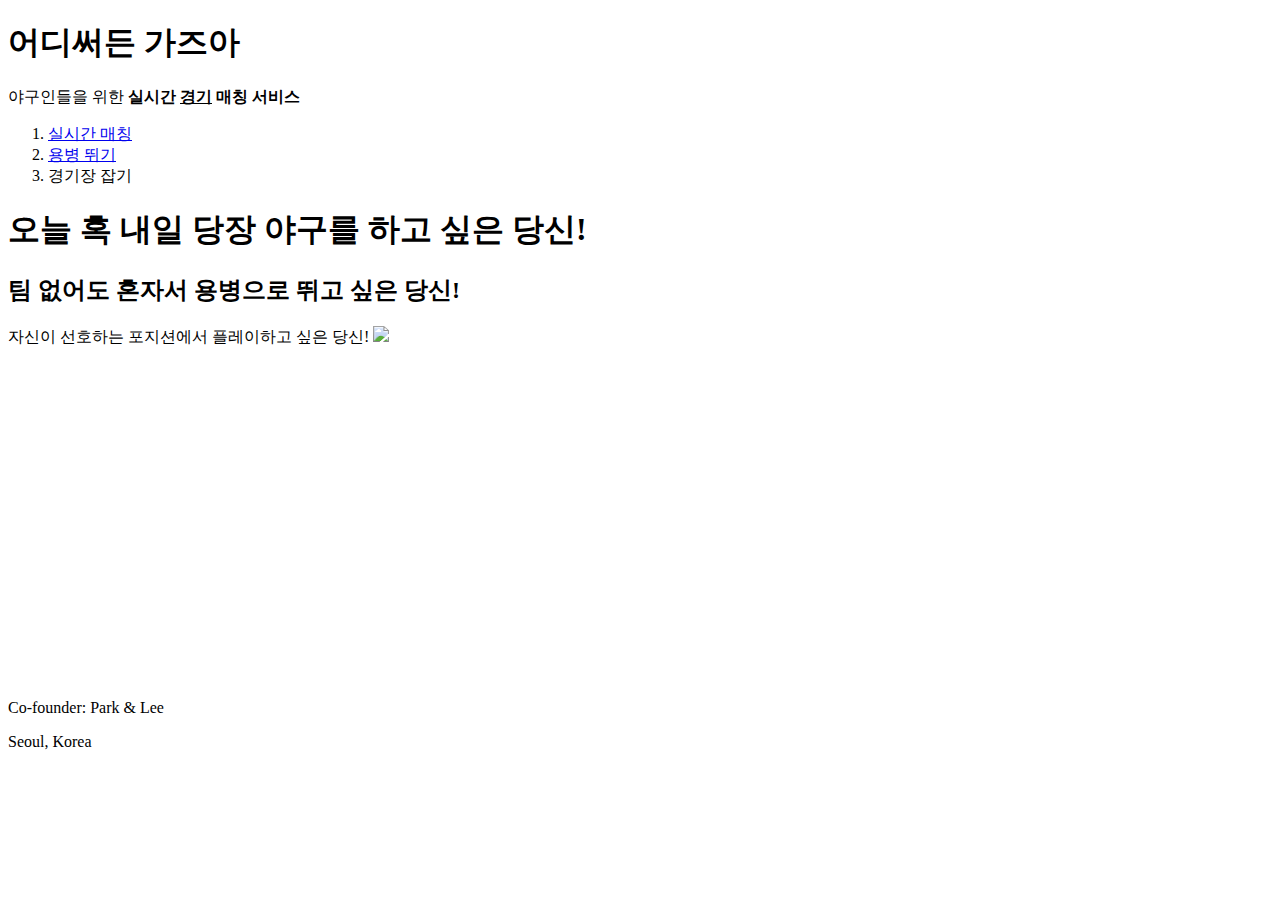
==== index.html @ f2c2a36d "Update index.html" ====
<!DOCTYPE html>
<html>

<head>
  <!-- Global site tag (gtag.js) - Google Analytics -->
<script async src="https://www.googletagmanager.com/gtag/js?id=UA-126176411-1"></script>
<script>
  window.dataLayer = window.dataLayer || [];
  function gtag(){dataLayer.push(arguments);}
  gtag('js', new Date());

  gtag('config', 'UA-126176411-1');
</script>
  <title>어디써든 가즈아</title>
  <meta charset="utf-8">
</head>
<body>
  <h1> 어디써든 가즈아 </h1>

  야구인들을 위한 <strong>실시간 <u>경기</u> 매칭 서비스</strong>
  <ol>
    <li><a href="http://www.naver.com" target="_blank" title="네이버">실시간 매칭</a></li>
    <li><a href="http://www.nbamania.com" target="_blank" title="느바">용병 뛰기</a></li>
    <li>경기장 잡기</li>
  </ol>
  <h1>오늘 혹 내일 당장 야구를 하고 싶은 당신!</h1>
  <h2>팀 없어도 혼자서 용병으로 뛰고 싶은 당신!</h2>
  자신이 선호하는 포지션에서 플레이하고 싶은 당신!
<!-- #<p> 단락페이지</p> -->
  <img src="다운로드.jpg" width="300">
<p>
  <iframe width="560" height="315" src="https://www.youtube.com/embed/DHGZfj1a4Qo" frameborder="0" allow="autoplay; encrypted-media" allowfullscreen></iframe>

<div id="disqus_thread"></div>
<script>

/**
*  RECOMMENDED CONFIGURATION VARIABLES: EDIT AND UNCOMMENT THE SECTION BELOW TO INSERT DYNAMIC VALUES FROM YOUR PLATFORM OR CMS.
*  LEARN WHY DEFINING THESE VARIABLES IS IMPORTANT: https://disqus.com/admin/universalcode/#configuration-variables*/
/*
var disqus_config = function () {
this.page.url = PAGE_URL;  // Replace PAGE_URL with your page's canonical URL variable
this.page.identifier = PAGE_IDENTIFIER; // Replace PAGE_IDENTIFIER with your page's unique identifier variable
};
*/
(function() { // DON'T EDIT BELOW THIS LINE
var d = document, s = d.createElement('script');
s.src = 'https://oddysudden.disqus.com/embed.js';
s.setAttribute('data-timestamp', +new Date());
(d.head || d.body).appendChild(s);
})();
</script>
<noscript>Please enable JavaScript to view the <a href="https://disqus.com/?ref_noscript">comments powered by Disqus.</a></noscript>
                              
<!--Start of Tawk.to Script-->
<script type="text/javascript">
var Tawk_API=Tawk_API||{}, Tawk_LoadStart=new Date();
(function(){
var s1=document.createElement("script"),s0=document.getElementsByTagName("script")[0];
s1.async=true;
s1.src='https://embed.tawk.to/5b668a7bdf040c3e9e0c4c8d/default';
s1.charset='UTF-8';
s1.setAttribute('crossorigin','*');
s0.parentNode.insertBefore(s1,s0);
})();
</script>
<!--End of Tawk.to Script-->
  
  
  
<p>Co-founder: Park & Lee</p style="margin-top:40px;">

Seoul, Korea
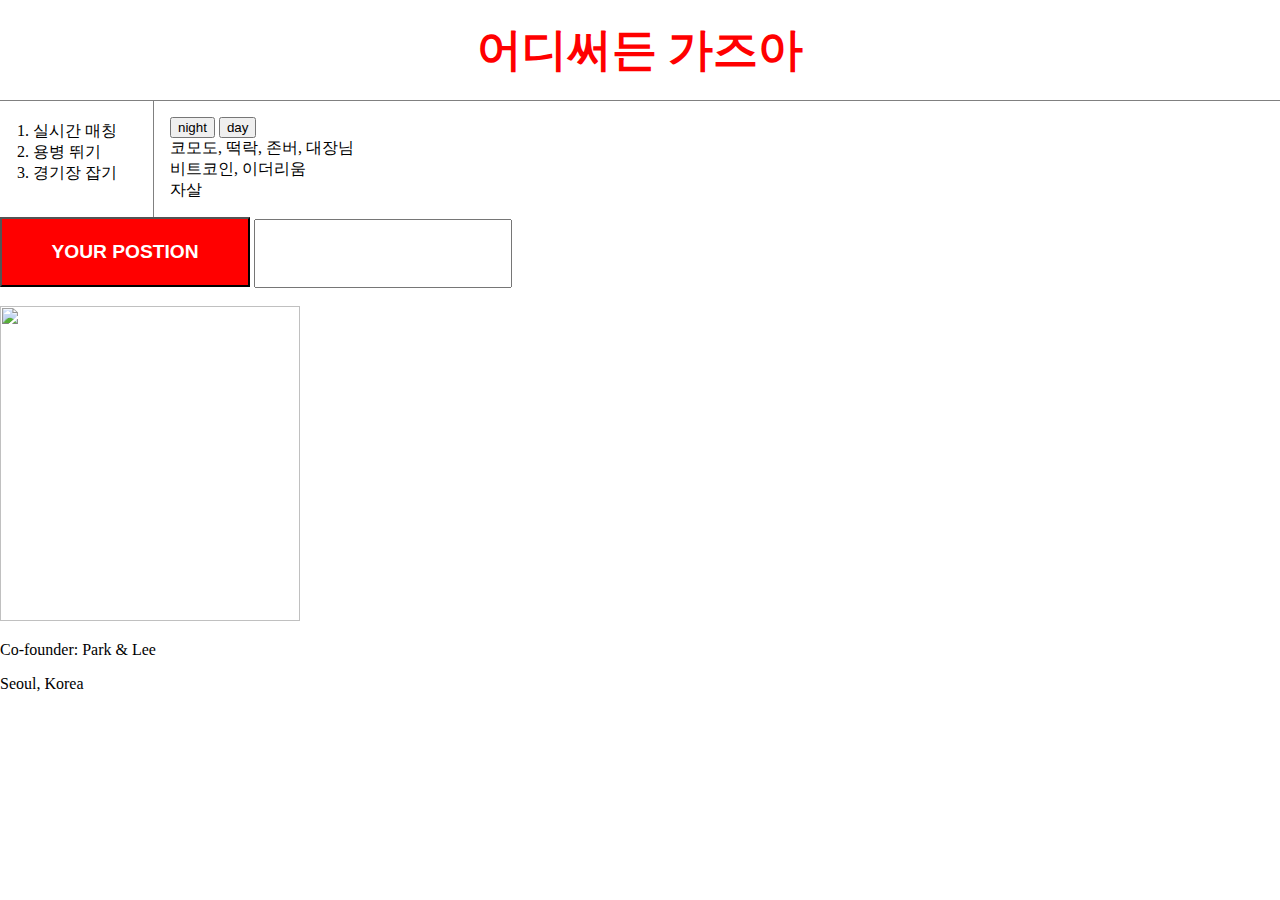
==== commit 3c2de306: "Add files via upload" ====
--- a/index.html
+++ b/index.html
@@ -14,61 +14,89 @@
   <title>어디써든 가즈아</title>
   <meta charset="utf-8">
 </head>
+  <link rel="stylesheet" href="style.css">
 <body>
-  <h1> 어디써든 가즈아 </h1>
-
-  야구인들을 위한 <strong>실시간 <u>경기</u> 매칭 서비스</strong>
+  <h1><font color="red">어디써든 가즈아 </font></h1>
+  <!--<input type="button" value="hi" onclick="alert('HI')">
+  <input type="text" onchange="alert('정확히 입력하세요')">
+  <input type="text" onkeydown="alert('KEY')"
+-->
+  <div id="hak">
+    <ol>
+      <li><a href="https://upbit.com/" target="_blank" title="실시간 매칭">실시간 매칭</a></li>
+      <li><a href="https://www.danawa.com" target="_blank" title="용병뛰기">용병 뛰기</a></li>
+      <li><a href="https://www.lg.com/uk/lgxboom/main.jsp" target="_blank" title="경기장잡기">경기장 잡기</a></li>
+    </ol>
+  <!--
   <ol>
-    <li><a href="http://www.naver.com" target="_blank" title="네이버">실시간 매칭</a></li>
+    <li><a href="http://www.naver.com" target="_blank" title="네이버"><fond color="red">실시간 매칭</font></a></li>
     <li><a href="http://www.nbamania.com" target="_blank" title="느바">용병 뛰기</a></li>
     <li>경기장 잡기</li>
   </ol>
-  <h1>오늘 혹 내일 당장 야구를 하고 싶은 당신!</h1>
-  <h2>팀 없어도 혼자서 용병으로 뛰고 싶은 당신!</h2>
-  자신이 선호하는 포지션에서 플레이하고 싶은 당신!
+-->
+    <div id="article">
+      <p>
+        <input type="button" value="night" onclick="
+          document.querySelector('body').style.backgroundColor='black';
+          document.querySelector('body').style.color='white';
+        ">
+        <input type="button" value="day"onclick="
+          document.querySelector('body').style.backgroundColor='white';
+          document.querySelector('body').style.color='black';
+        ">
+        <br>코모도, 떡락, 존버, 대장님
+        <br>비트코인, 이더리움
+        <br>자살
+      </p>
+    </div>
+  </div>
 <!-- #<p> 단락페이지</p> -->
-  <img src="다운로드.jpg" width="300">
+  <button class="btn" style="height:70px;width:250px;"> Your Postion </button>
+  <input type="text" onchange="alert('에휴 니가?..거기에서 뛴다고?...')" style="height:63px;width:250px;">
+  <br>
+  <br><img src="다운로드.jpg" width="300" height="315">
+  <iframe width="560" height="315" src="https://www.youtube.com/embed/DHGZfj1a4Qo" frameborder="0" allow="autoplay; encrypted-media" allowfullscreen></iframe>
 <p>
-  <iframe width="560" height="315" src="https://www.youtube.com/embed/DHGZfj1a4Qo" frameborder="0" allow="autoplay; encrypted-media" allowfullscreen></iframe>
 
-<div id="disqus_thread"></div>
-<script>
+  <div id="disqus_thread"></div>
+  <script>
 
-/**
-*  RECOMMENDED CONFIGURATION VARIABLES: EDIT AND UNCOMMENT THE SECTION BELOW TO INSERT DYNAMIC VALUES FROM YOUR PLATFORM OR CMS.
-*  LEARN WHY DEFINING THESE VARIABLES IS IMPORTANT: https://disqus.com/admin/universalcode/#configuration-variables*/
-/*
-var disqus_config = function () {
-this.page.url = PAGE_URL;  // Replace PAGE_URL with your page's canonical URL variable
-this.page.identifier = PAGE_IDENTIFIER; // Replace PAGE_IDENTIFIER with your page's unique identifier variable
-};
-*/
-(function() { // DON'T EDIT BELOW THIS LINE
-var d = document, s = d.createElement('script');
-s.src = 'https://oddysudden.disqus.com/embed.js';
-s.setAttribute('data-timestamp', +new Date());
-(d.head || d.body).appendChild(s);
-})();
-</script>
-<noscript>Please enable JavaScript to view the <a href="https://disqus.com/?ref_noscript">comments powered by Disqus.</a></noscript>
-                              
-<!--Start of Tawk.to Script-->
-<script type="text/javascript">
-var Tawk_API=Tawk_API||{}, Tawk_LoadStart=new Date();
-(function(){
-var s1=document.createElement("script"),s0=document.getElementsByTagName("script")[0];
-s1.async=true;
-s1.src='https://embed.tawk.to/5b668a7bdf040c3e9e0c4c8d/default';
-s1.charset='UTF-8';
-s1.setAttribute('crossorigin','*');
-s0.parentNode.insertBefore(s1,s0);
-})();
-</script>
-<!--End of Tawk.to Script-->
-  
-  
-  
+  /**
+  *  RECOMMENDED CONFIGURATION VARIABLES: EDIT AND UNCOMMENT THE SECTION BELOW TO INSERT DYNAMIC VALUES FROM YOUR PLATFORM OR CMS.
+  *  LEARN WHY DEFINING THESE VARIABLES IS IMPORTANT: https://disqus.com/admin/universalcode/#configuration-variables*/
+  /*
+  var disqus_config = function () {
+  this.page.url = PAGE_URL;  // Replace PAGE_URL with your page's canonical URL variable
+  this.page.identifier = PAGE_IDENTIFIER; // Replace PAGE_IDENTIFIER with your page's unique identifier variable
+  };
+  */
+  (function() { // DON'T EDIT BELOW THIS LINE
+  var d = document, s = d.createElement('script');
+  s.src = 'https://oddysudden.disqus.com/embed.js';
+  s.setAttribute('data-timestamp', +new Date());
+  (d.head || d.body).appendChild(s);
+  })();
+  </script>
+  <noscript>Please enable JavaScript to view the <a href="https://disqus.com/?ref_noscript">comments powered by Disqus.</a></noscript>
+
+  <!--Start of Tawk.to Script-->
+  <script type="text/javascript">
+  var Tawk_API=Tawk_API||{}, Tawk_LoadStart=new Date();
+  (function(){
+  var s1=document.createElement("script"),s0=document.getElementsByTagName("script")[0];
+  s1.async=true;
+  s1.src='https://embed.tawk.to/5b668a7bdf040c3e9e0c4c8d/default';
+  s1.charset='UTF-8';
+  s1.setAttribute('crossorigin','*');
+  s0.parentNode.insertBefore(s1,s0);
+  })();
+  </script>
+  <!--End of Tawk.to Script-->
+
+
+
+
+
 <p>Co-founder: Park & Lee</p style="margin-top:40px;">
 
 Seoul, Korea
-
--- a/style.css
+++ b/style.css
@@ -0,0 +1,84 @@
+<style>
+
+/* GENERAL BUTTON STYLING */
+  button,
+  button::after {
+    -webkit-transition: all 0.3s;
+    -moz-transition: all 0.3s;
+    -o-transition: all 0.3s;
+    transition: all 0.3s;
+  }
+
+  button {
+    background: red;
+    color: #fff;
+    display: inline;
+    font-size: 1.2em;
+    font-weight: bold;
+    padding:none;
+    margin:0;
+    position: center;
+    text-transform: uppercase;
+  }
+
+  button::before,
+  button::after {
+    background: #fff;
+    content: '';
+    position: absolute;
+    z-index: -1;
+  }
+
+  button:hover {
+    color: #2ecc71;
+  }
+
+/* BUTTON 1 */
+  .btn::after {
+    height: 0;
+    left: 0;
+    top: 0;
+    width: 100%;
+  }
+
+  .btn:hover:after {
+    height: 100%;
+  }
+  a{
+    color:black;
+    text-decoration:none;
+  }
+  h1{
+    font-size: 45px;
+    text-align: center;
+    border-bottom:1px solid gray;
+    margin:0;
+    padding:20px;
+  }
+  ol{
+    border-right: 1px solid gray;
+    width:100px;
+    margin:0;
+    padding:20px;
+    padding-left:33px
+  }
+  body{
+    margin:0;
+  }
+  #hak{
+    display:grid;
+    grid-template-columns: 150px 1fr;
+  }
+  #article{
+    padding-left: 20px;
+  }
+  @media(max-width:800px){
+    #hak{
+      display:block;
+    }
+    ol{
+      border-right:none;
+    }
+  }
+
+</style>
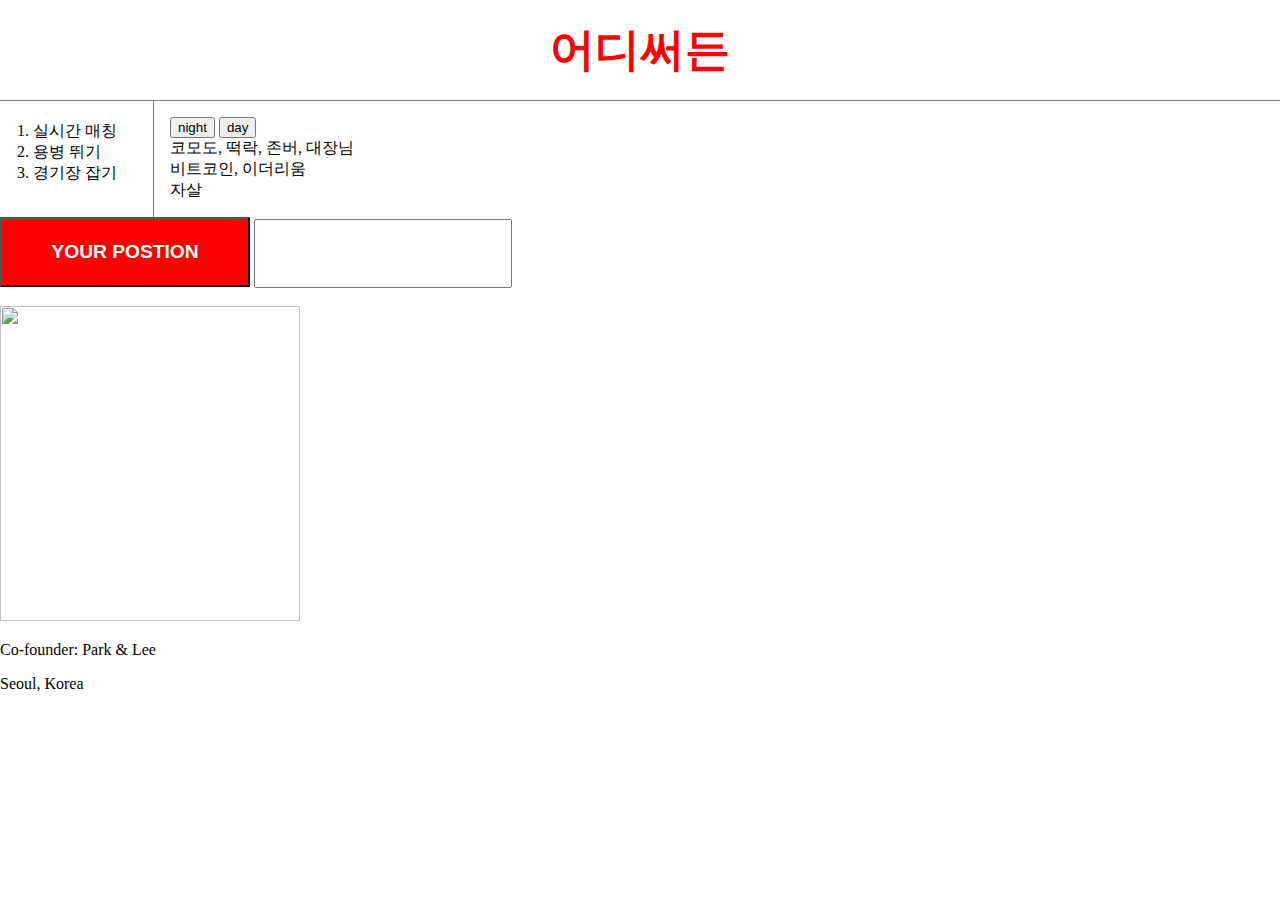
==== commit 91c1feab: "Update index.html" ====
--- a/index.html
+++ b/index.html
@@ -11,12 +11,12 @@
 
   gtag('config', 'UA-126176411-1');
 </script>
-  <title>어디써든 가즈아</title>
+  <title>Oddy Sudden</title>
   <meta charset="utf-8">
 </head>
   <link rel="stylesheet" href="style.css">
 <body>
-  <h1><font color="red">어디써든 가즈아 </font></h1>
+  <h1><font color="red">어디써든</font></h1>
   <!--<input type="button" value="hi" onclick="alert('HI')">
   <input type="text" onchange="alert('정확히 입력하세요')">
   <input type="text" onkeydown="alert('KEY')"
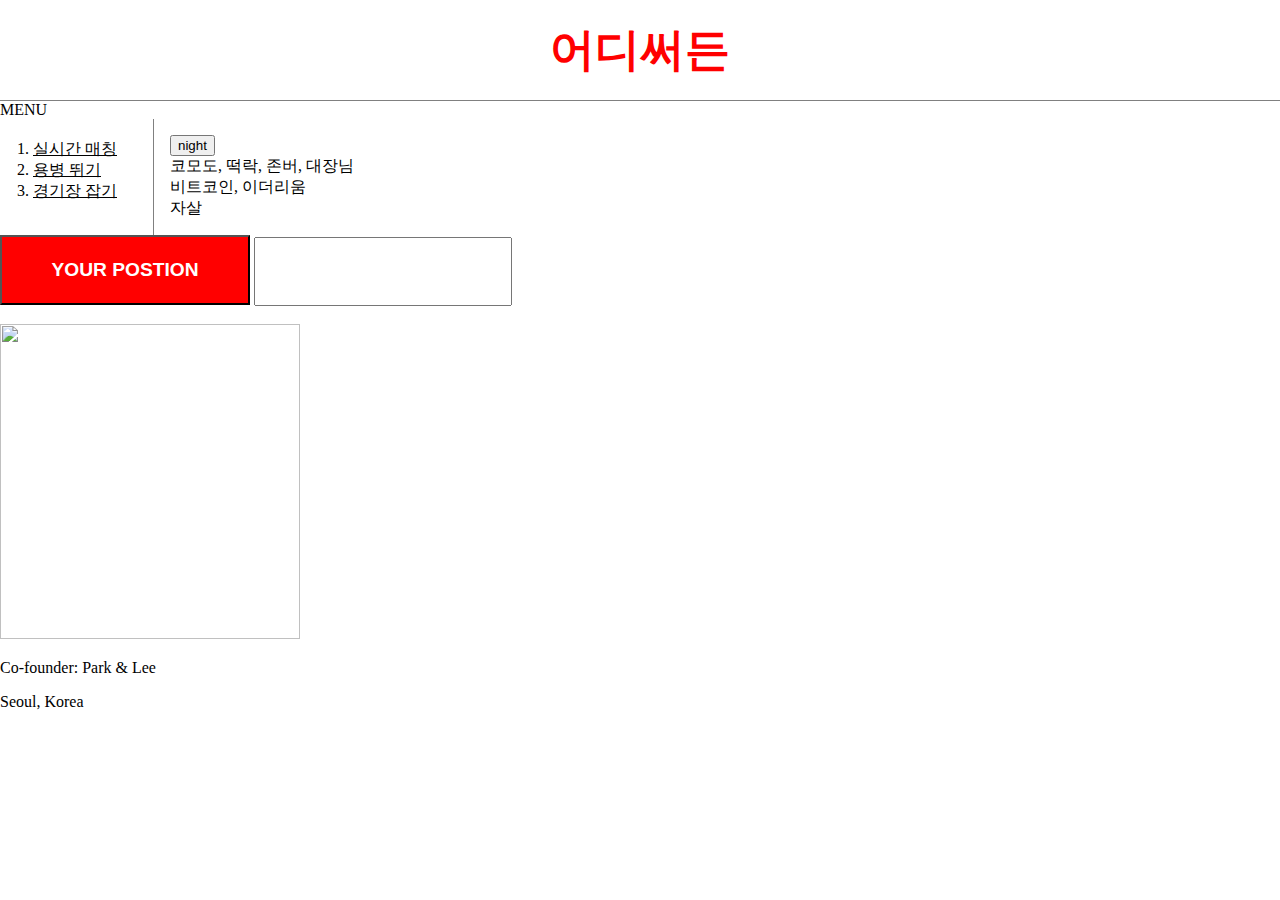
==== commit b754e7b7: "Update index.html" ====
--- a/index.html
+++ b/index.html
@@ -3,30 +3,38 @@
 
 <head>
   <!-- Global site tag (gtag.js) - Google Analytics -->
-<script async src="https://www.googletagmanager.com/gtag/js?id=UA-126176411-1"></script>
-<script>
-  window.dataLayer = window.dataLayer || [];
-  function gtag(){dataLayer.push(arguments);}
-  gtag('js', new Date());
+  <script src="https://ajax.googleapis.com/ajax/libs/jquery/3.3.1/jquery.min.js"></script
+  <script async src="https://www.googletagmanager.com/gtag/js?id=UA-126176411-1"></script>
+  <script>
+    window.dataLayer = window.dataLayer || [];
+    function gtag(){dataLayer.push(arguments);}
+    gtag('js', new Date());
 
-  gtag('config', 'UA-126176411-1');
-</script>
-  <title>Oddy Sudden</title>
-  <meta charset="utf-8">
-</head>
+    gtag('config', 'UA-126176411-1');
+  </script>
+  <script src="color.js">
+
+  </script>
+    <title>어디써든 가즈아</title>
+    <meta charset="utf-8">
+  </head>
   <link rel="stylesheet" href="style.css">
 <body>
-  <h1><font color="red">어디써든</font></h1>
+  <div id="wrap">
+    <h1><font color="red">어디써든</font></h1>
+    <nav id="메뉴">MENU</nav>
+  </div>
   <!--<input type="button" value="hi" onclick="alert('HI')">
   <input type="text" onchange="alert('정확히 입력하세요')">
   <input type="text" onkeydown="alert('KEY')"
 -->
   <div id="hak">
     <ol>
-      <li><a href="https://upbit.com/" target="_blank" title="실시간 매칭">실시간 매칭</a></li>
-      <li><a href="https://www.danawa.com" target="_blank" title="용병뛰기">용병 뛰기</a></li>
-      <li><a href="https://www.lg.com/uk/lgxboom/main.jsp" target="_blank" title="경기장잡기">경기장 잡기</a></li>
+      <li><u><a href="https://upbit.com/" target="_blank" title="실시간 매칭">실시간 매칭</a></u></li>
+      <li><u><a href="https://www.danawa.com" target="_blank" title="용병뛰기">용병 뛰기</a></u></li>
+      <li><u><a href="https://www.lg.com/uk/lgxboom/main.jsp" target="_blank" title="경기장잡기">경기장 잡기</a></u></li>
     </ol>
+
   <!--
   <ol>
     <li><a href="http://www.naver.com" target="_blank" title="네이버"><fond color="red">실시간 매칭</font></a></li>
@@ -36,7 +44,14 @@
 -->
     <div id="article">
       <p>
-        <input type="button" value="night" onclick="
+        <input id="night_day" type="button" value="night" onclick="
+          nightdayhandler(this);
+        ">
+
+
+
+
+        <!--<input type="button" value="night" onclick="
           document.querySelector('body').style.backgroundColor='black';
           document.querySelector('body').style.color='white';
         ">
@@ -44,6 +59,7 @@
           document.querySelector('body').style.backgroundColor='white';
           document.querySelector('body').style.color='black';
         ">
+      -->
         <br>코모도, 떡락, 존버, 대장님
         <br>비트코인, 이더리움
         <br>자살
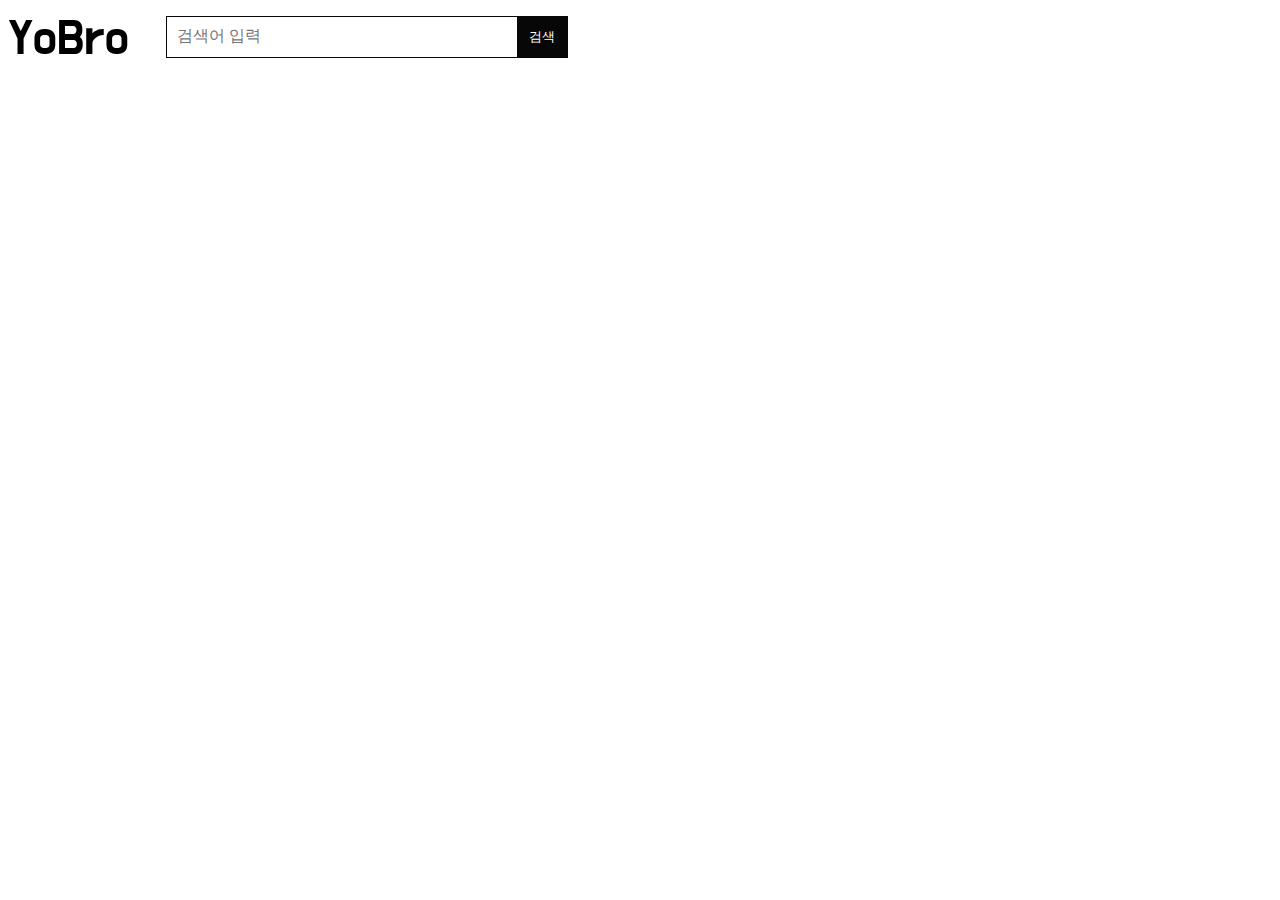
==== commit 6f5b9982: "Add files via upload" ====
--- a/index.html
+++ b/index.html
@@ -1,118 +1,22 @@
 <!DOCTYPE html>
-<html>
+<html lang="en" dir="ltr">
+  <head>
+    <meta charset="utf-8">
+    <title>YoBro</title>
+    <link href="https://fonts.googleapis.com/css?family=Do+Hyeon" rel="stylesheet">
+    <link rel="stylesheet" href="yobrocss.css">
+  </head>
+  <body>
+    <div>
+      <div id="a">
+        <span class="google">YoBro
+          <div class="search">
+            <input type="text" placeholder="검색어 입력">
+            <button>검색</button>
+          </div>
+        </span>
+      </div>
+    <div>
 
-<head>
-  <!-- Global site tag (gtag.js) - Google Analytics -->
-  <script src="https://ajax.googleapis.com/ajax/libs/jquery/3.3.1/jquery.min.js"></script
-  <script async src="https://www.googletagmanager.com/gtag/js?id=UA-126176411-1"></script>
-  <script>
-    window.dataLayer = window.dataLayer || [];
-    function gtag(){dataLayer.push(arguments);}
-    gtag('js', new Date());
-
-    gtag('config', 'UA-126176411-1');
-  </script>
-  <script src="color.js">
-
-  </script>
-    <title>어디써든 가즈아</title>
-    <meta charset="utf-8">
-  </head>
-  <link rel="stylesheet" href="style.css">
-<body>
-  <div id="wrap">
-    <h1><font color="red">어디써든</font></h1>
-    <nav id="메뉴">MENU</nav>
-  </div>
-  <!--<input type="button" value="hi" onclick="alert('HI')">
-  <input type="text" onchange="alert('정확히 입력하세요')">
-  <input type="text" onkeydown="alert('KEY')"
--->
-  <div id="hak">
-    <ol>
-      <li><u><a href="https://upbit.com/" target="_blank" title="실시간 매칭">실시간 매칭</a></u></li>
-      <li><u><a href="https://www.danawa.com" target="_blank" title="용병뛰기">용병 뛰기</a></u></li>
-      <li><u><a href="https://www.lg.com/uk/lgxboom/main.jsp" target="_blank" title="경기장잡기">경기장 잡기</a></u></li>
-    </ol>
-
-  <!--
-  <ol>
-    <li><a href="http://www.naver.com" target="_blank" title="네이버"><fond color="red">실시간 매칭</font></a></li>
-    <li><a href="http://www.nbamania.com" target="_blank" title="느바">용병 뛰기</a></li>
-    <li>경기장 잡기</li>
-  </ol>
--->
-    <div id="article">
-      <p>
-        <input id="night_day" type="button" value="night" onclick="
-          nightdayhandler(this);
-        ">
-
-
-
-
-        <!--<input type="button" value="night" onclick="
-          document.querySelector('body').style.backgroundColor='black';
-          document.querySelector('body').style.color='white';
-        ">
-        <input type="button" value="day"onclick="
-          document.querySelector('body').style.backgroundColor='white';
-          document.querySelector('body').style.color='black';
-        ">
-      -->
-        <br>코모도, 떡락, 존버, 대장님
-        <br>비트코인, 이더리움
-        <br>자살
-      </p>
-    </div>
-  </div>
-<!-- #<p> 단락페이지</p> -->
-  <button class="btn" style="height:70px;width:250px;"> Your Postion </button>
-  <input type="text" onchange="alert('에휴 니가?..거기에서 뛴다고?...')" style="height:63px;width:250px;">
-  <br>
-  <br><img src="다운로드.jpg" width="300" height="315">
-  <iframe width="560" height="315" src="https://www.youtube.com/embed/DHGZfj1a4Qo" frameborder="0" allow="autoplay; encrypted-media" allowfullscreen></iframe>
-<p>
-
-  <div id="disqus_thread"></div>
-  <script>
-
-  /**
-  *  RECOMMENDED CONFIGURATION VARIABLES: EDIT AND UNCOMMENT THE SECTION BELOW TO INSERT DYNAMIC VALUES FROM YOUR PLATFORM OR CMS.
-  *  LEARN WHY DEFINING THESE VARIABLES IS IMPORTANT: https://disqus.com/admin/universalcode/#configuration-variables*/
-  /*
-  var disqus_config = function () {
-  this.page.url = PAGE_URL;  // Replace PAGE_URL with your page's canonical URL variable
-  this.page.identifier = PAGE_IDENTIFIER; // Replace PAGE_IDENTIFIER with your page's unique identifier variable
-  };
-  */
-  (function() { // DON'T EDIT BELOW THIS LINE
-  var d = document, s = d.createElement('script');
-  s.src = 'https://oddysudden.disqus.com/embed.js';
-  s.setAttribute('data-timestamp', +new Date());
-  (d.head || d.body).appendChild(s);
-  })();
-  </script>
-  <noscript>Please enable JavaScript to view the <a href="https://disqus.com/?ref_noscript">comments powered by Disqus.</a></noscript>
-
-  <!--Start of Tawk.to Script-->
-  <script type="text/javascript">
-  var Tawk_API=Tawk_API||{}, Tawk_LoadStart=new Date();
-  (function(){
-  var s1=document.createElement("script"),s0=document.getElementsByTagName("script")[0];
-  s1.async=true;
-  s1.src='https://embed.tawk.to/5b668a7bdf040c3e9e0c4c8d/default';
-  s1.charset='UTF-8';
-  s1.setAttribute('crossorigin','*');
-  s0.parentNode.insertBefore(s1,s0);
-  })();
-  </script>
-  <!--End of Tawk.to Script-->
-
-
-
-
-
-<p>Co-founder: Park & Lee</p style="margin-top:40px;">
-
-Seoul, Korea
+  </body>
+</html>
--- a/yobrocss.css
+++ b/yobrocss.css
@@ -0,0 +1,36 @@
+<style>
+  #a{
+    margin-left: 20px;
+  }
+  .google{
+    font-family: 'Do Hyeon', sans-serif;
+    font-size: 50px;
+    display:grid;
+    grid-template-columns: 150px 1fr;
+  }
+  .search{
+    margin: 7.5px;
+    height:40px;
+    width: 400px;
+    border:1px solid #060606;
+    background: #ffffff;
+  }
+  input{
+    font-size:16px;
+    width:325px;
+    padding:10px;
+    border:0px;
+    outline:none;
+    float:left;
+  }
+  button{
+    width: 50px;
+    height:100%;
+    border:0px;
+    background: #070707;
+    outline: none;
+    float:right;
+    color:#ffff;
+
+  }
+</style>
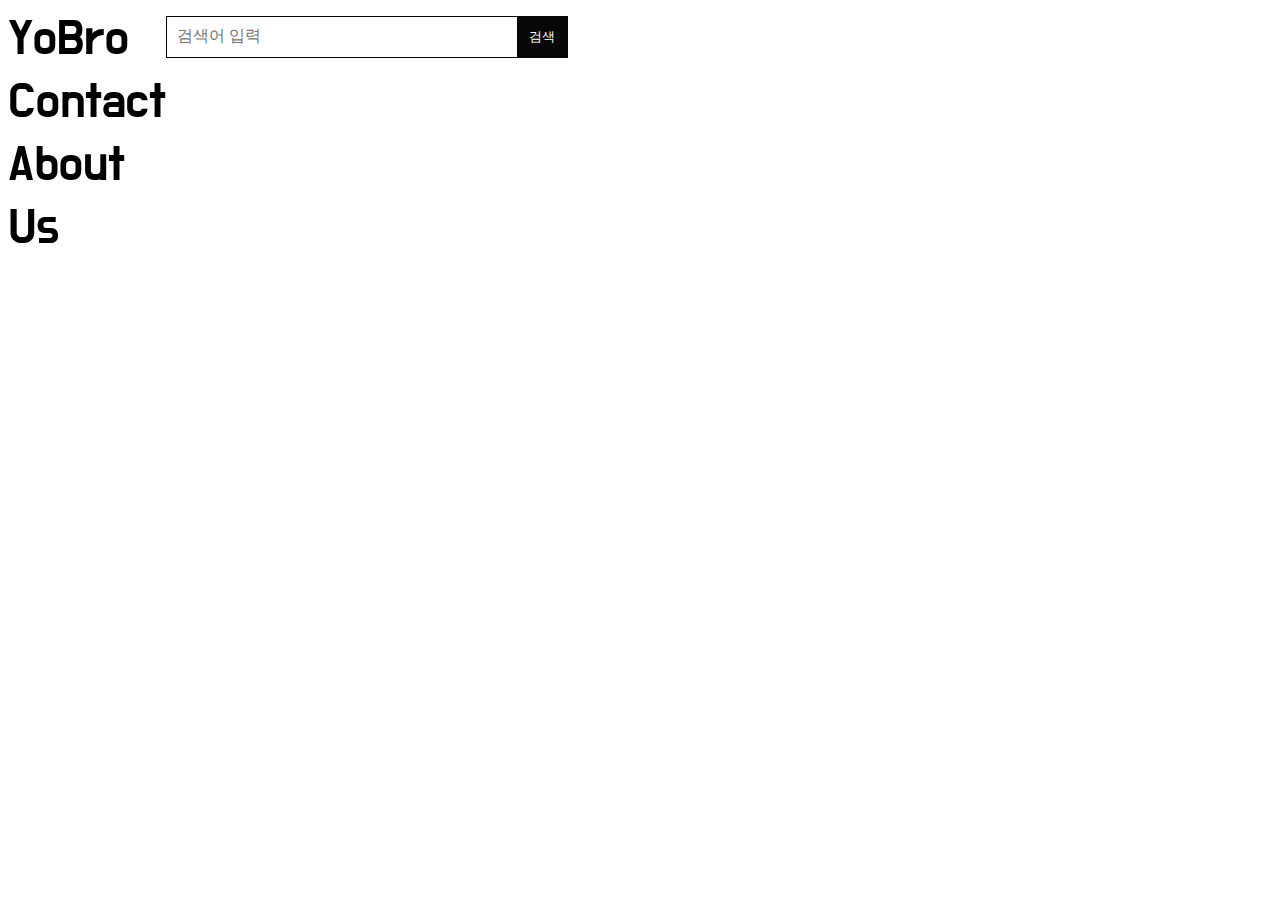
==== commit dbd7bed4: "Add files via upload" ====
--- a/index.html
+++ b/index.html
@@ -14,9 +14,12 @@
             <input type="text" placeholder="검색어 입력">
             <button>검색</button>
           </div>
+          <div class="menu">
+              <li id="b">Contact</li><li id="c">About Us</li>
+          <div>
         </span>
       </div>
-    <div>
+    </div>
 
   </body>
 </html>
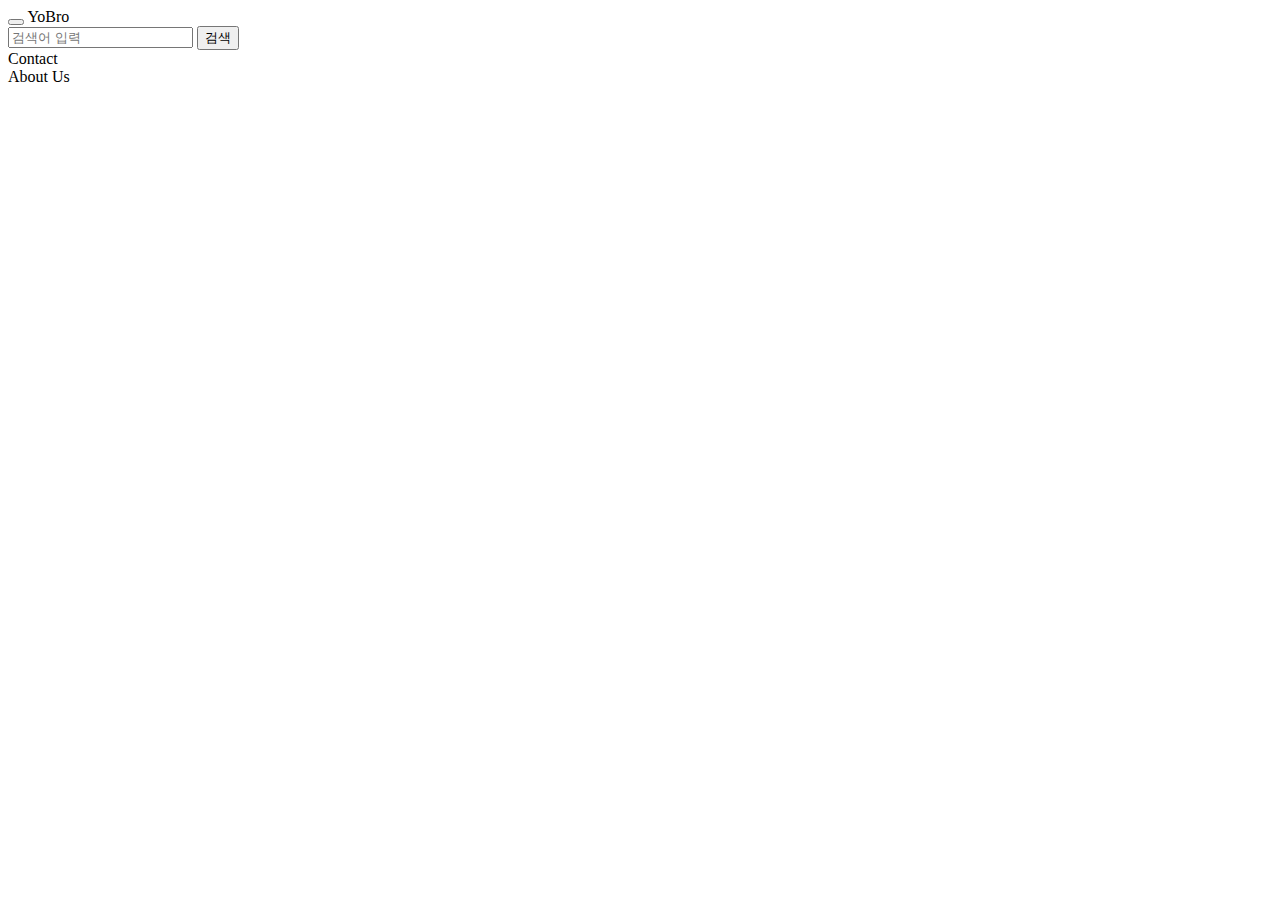
==== commit a85185ae: "Add files via upload" ====
--- a/index.html
+++ b/index.html
@@ -9,14 +9,20 @@
   <body>
     <div>
       <div id="a">
-        <span class="google">YoBro
+        <span class="google">
+          <button type="햄버거버튼" name="햄버거버튼" id="hamburger">
+            <span></span>
+            <span></span>
+            <span></span>
+          </button>
+          YoBro
           <div class="search">
-            <input type="text" placeholder="검색어 입력">
-            <button>검색</button>
+            <input type="text" placeholder="검색어 입력" onchange="alert('아직 준비중이다~')">
+            <button id="검색">검색</button>
           </div>
           <div class="menu">
               <li id="b">Contact</li><li id="c">About Us</li>
-          <div>
+          </div>
         </span>
       </div>
     </div>
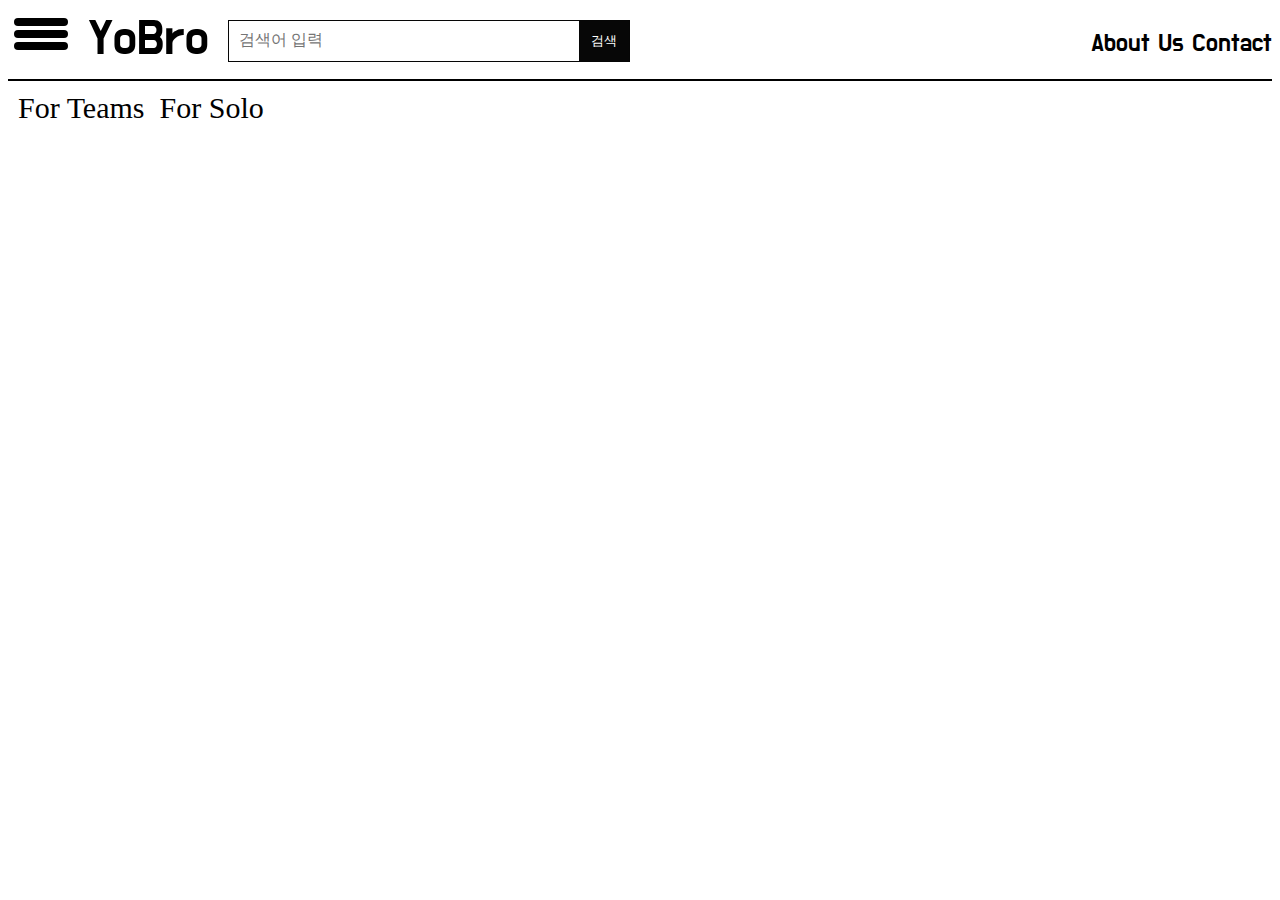
==== commit 55e851c8: "Add files via upload" ====
--- a/index.html
+++ b/index.html
@@ -5,27 +5,37 @@
     <title>YoBro</title>
     <link href="https://fonts.googleapis.com/css?family=Do+Hyeon" rel="stylesheet">
     <link rel="stylesheet" href="yobrocss.css">
+    <script src="https://ajax.googleapis.com/ajax/libs/jquery/3.3.1/jquery.min.js"></script>
   </head>
   <body>
+
     <div>
       <div id="a">
         <span class="google">
-          <button type="햄버거버튼" name="햄버거버튼" id="hamburger">
-            <span></span>
-            <span></span>
-            <span></span>
-          </button>
+            <button type="햄버거버튼" name="햄버거버튼" id="hamburger">
+              <span></span>
+              <span></span>
+              <span></span>
+            </button>
           YoBro
           <div class="search">
             <input type="text" placeholder="검색어 입력" onchange="alert('아직 준비중이다~')">
             <button id="검색">검색</button>
           </div>
           <div class="menu">
-              <li id="b">Contact</li><li id="c">About Us</li>
+              <!-- <li id="b">Contact</li><li id="c">About Us</li> -->
+            <span id="메뉴1">About Us</span>  <span id="메뉴">Contact</span>
           </div>
         </span>
       </div>
     </div>
+      <ul id="content1">
+        <li>For Teams &nbsp</li>
+        <li>For Solo</li>
+      </ul>
+
 
   </body>
+
+
 </html>
--- a/yobrocss.css
+++ b/yobrocss.css
@@ -0,0 +1,105 @@
+<style>
+  @media(max-width: 1922px){
+    .google{
+      display:grid;
+      grid-template-columns: auto;
+    }
+  }
+  @media(max-width: 840px){
+    .goolge{
+      font-size: 30px;
+      display: grid;
+      grid-template-columns: auto;
+    }
+    .search{
+      display: none;
+    }
+  }
+
+  #a{
+    margin-left: 0px;
+
+  }
+  .google{
+    font-family: 'Do Hyeon', sans-serif;
+    font-size: 50px;
+    display:grid;
+    grid-template-columns: 80px 130px 1fr 1fr;
+    float:inherit;
+    border-bottom: 2px solid #000000;
+
+  }
+  button{
+    background: transparent; border:none;
+  }
+  #hamburger{
+    margin-bottom: 19px;
+  }
+  #hamburger>span{
+    display:block; width:80%; height:8px; background: #000; margin:4px 0; border-radius: 10px; transition: all 0.5s;
+  }
+  #hamburger>.on:nth-child(1) {transform: translateY(15px) rotate(225deg); transition-delay: 0.2s; }
+  #hamburger>.on:nth-child(2) {opacity: 0; transform: translateX(50px);}
+  #hamburger>.on:nth-child(3) {transform: translateY(-11px) rotate(-225deg); transition-delay: 0.2s; }
+  .search{
+    margin-top: 11.5px;
+    margin-bottom: 11.5px;
+    height:40px;
+    width: 400px;
+    border:1px solid #060606;
+    background: #ffffff;
+    margin-left: 10px
+  }
+  .menu{
+    text-align: right;
+    float:right;
+    font-size: 25px;
+    margin-top: 20px;
+    margin-bottom:20px;
+  }
+  #메뉴1{
+    margin-top: 21px;
+    margin-bottom: 19px;
+  }
+  #메뉴2{
+    margin-top: 17px;
+    margin-bottom: 17px;
+    margin-right: 10px;
+  }
+  input{
+    font-size:16px;
+    width:325px;
+    padding:10px;
+    border:0px;
+    outline:none;
+    float:left;
+  }
+  #검색{
+    width: 50px;
+    height:100%;
+    border:0px;
+    background: #070707;
+    outline: none;
+    float:right;
+    color:#ffff;
+  }
+  footer{
+    position:absolute;
+    bottom:0;
+  }
+  #하단{
+    border-top: 1px solid black;
+  }
+  ul{
+    display: table;
+    list-style: none;
+    font-size: 30px;
+    height: auto;
+    margin-top: 10px;
+    padding-left: 10px;
+    border: none;
+  }
+  li{
+    float: left;
+  }
+</style>
